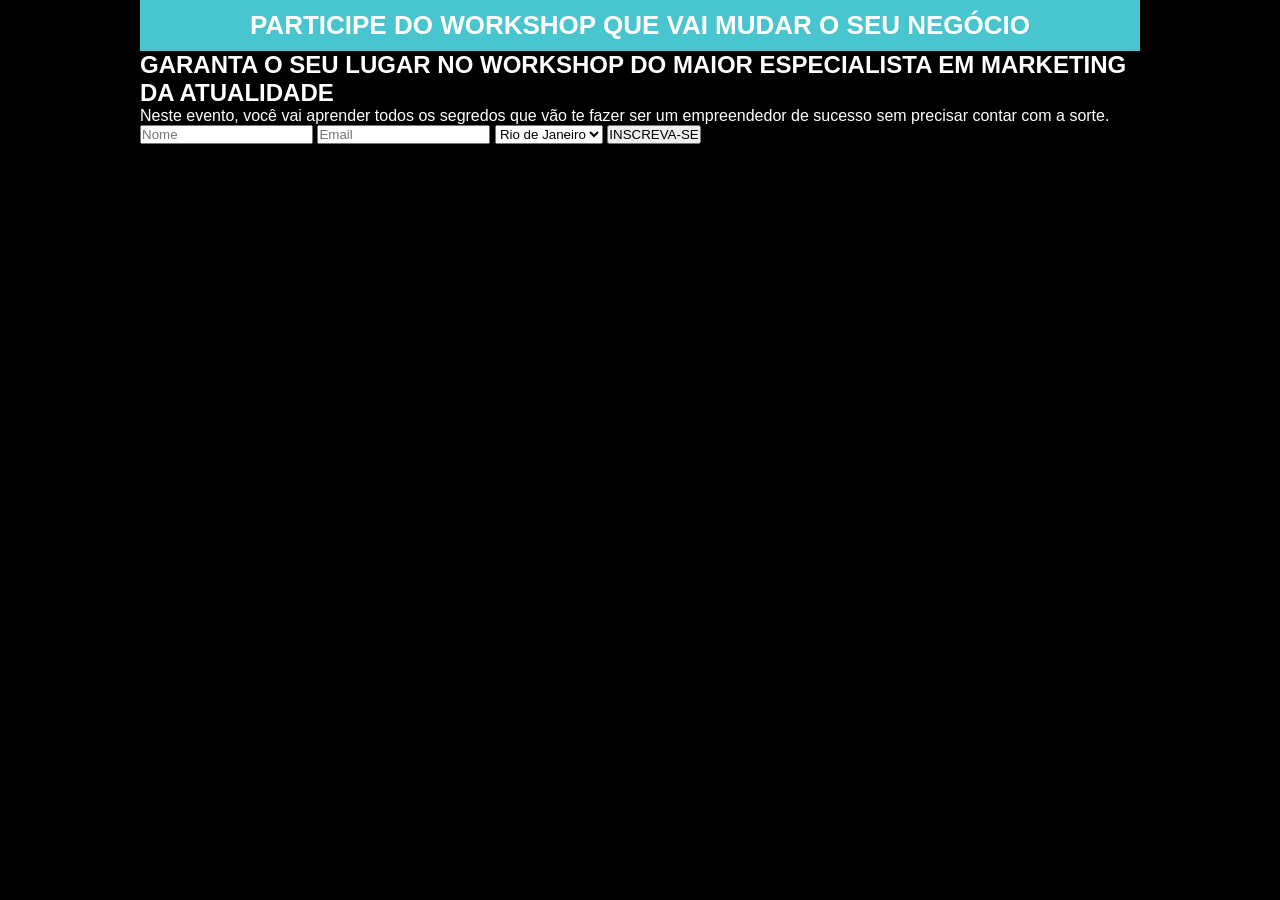
==== curso/paginacapitura/index.html @ 41400569 "Página de Captura" ====
<!DOCTYPE html>
<html lang="pt">
<head>
    <meta charset="UTF-8">
    <meta name="viewport" content="width=device-width, initial-scale=1.0">
    <link rel="icon" href="./images/ico.png" type="image/png">
    <link rel="stylesheet" type="text/css" href="./css/style.css">
    <title>Workshop</title>
</head>
<body>  
    <div class="container">
        <header>
            <h1 class="title">PARTICIPE DO WORKSHOP QUE VAI MUDAR O SEU NEGÓCIO</h1>
        </header>
        <section>
            <div class="formContainer">
                <h2>GARANTA O SEU LUGAR NO WORKSHOP DO MAIOR ESPECIALISTA EM MARKETING DA ATUALIDADE</h2>
                <p>Neste evento, você vai aprender todos os segredos que vão te fazer ser um empreendedor de sucesso sem precisar contar com a sorte.</p>
            
                <form>
                    <input id="name" name="name" type="text" placeholder="Nome">
                    <input id="email" name="email" type="text" placeholder="Email">
                    <select name="place">
                        <option value="rj">Rio de Janeiro</option>
                        <option value="sp">São Paulo</option>
                        <option value="mg">Minas Gerais</option>
                        <option value="es">Espírito Santo</option>
                    </select>
                    <input type="submit" value="INSCREVA-SE">
                </form>
            </div>
        </section>
    </div>    
    
</body>
</html>
---- curso/paginacapitura/css/style.css ----
*{
    margin: 0;
    padding: 0;
}

body{
    font-family: Ariel, Helvetica, Arial, Helvetica, sans-serif;
    background-color: black;
}

.container{
    max-width: 1000px;
    margin: auto;
}

header{
    background-color: #48C5CE;
    color: white;
    text-align: center;
    padding: 10px;
}

.title{
    font-size: 26px;
}

section{
    color: white;
}
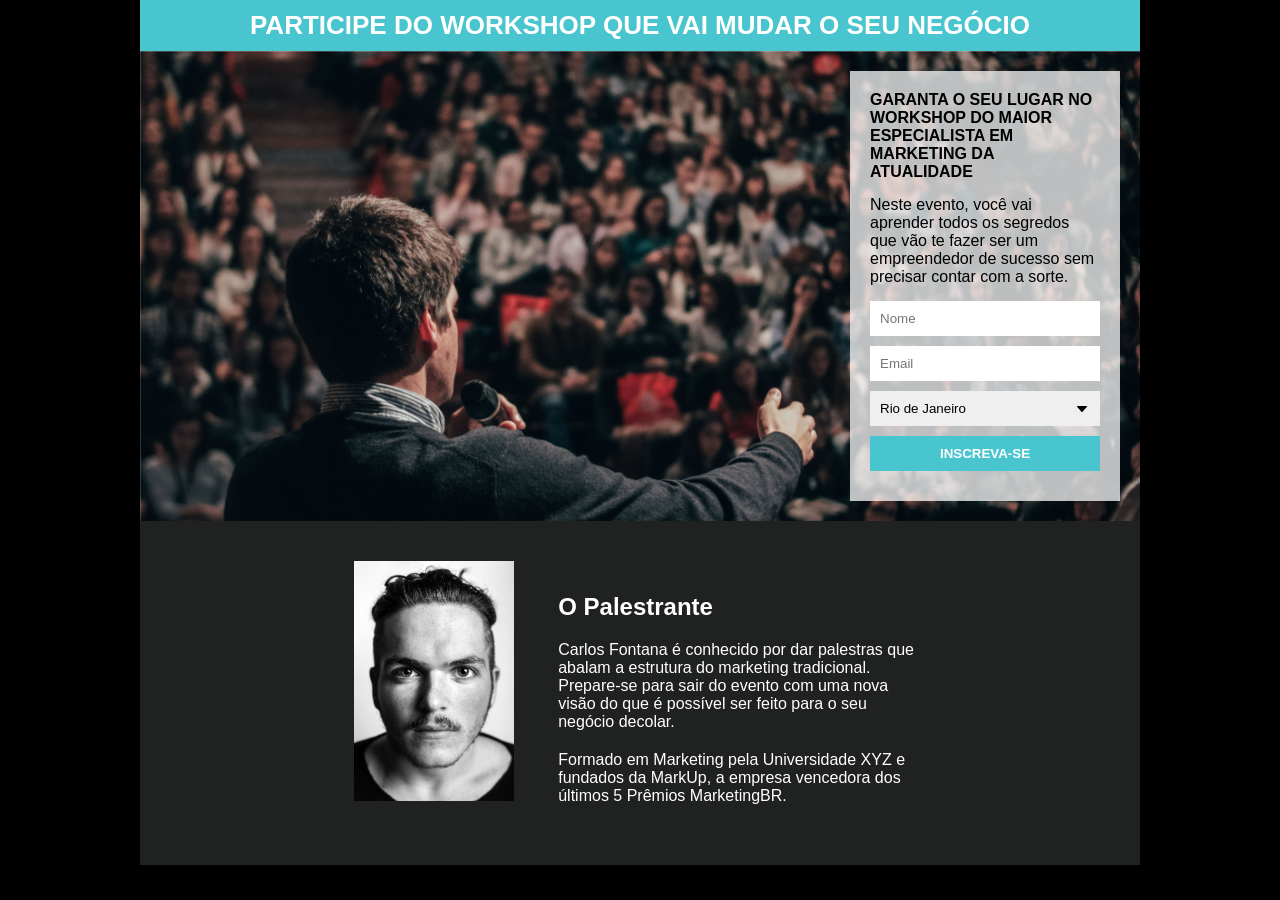
==== commit cb26ccda: "atualização" ====
--- a/curso/paginacapitura/index.html
+++ b/curso/paginacapitura/index.html
@@ -14,8 +14,8 @@
         </header>
         <section>
             <div class="formContainer">
-                <h2>GARANTA O SEU LUGAR NO WORKSHOP DO MAIOR ESPECIALISTA EM MARKETING DA ATUALIDADE</h2>
-                <p>Neste evento, você vai aprender todos os segredos que vão te fazer ser um empreendedor de sucesso sem precisar contar com a sorte.</p>
+                <h2 class="mb">GARANTA O SEU LUGAR NO WORKSHOP DO MAIOR ESPECIALISTA EM MARKETING DA ATUALIDADE</h2>
+                <p class="mb">Neste evento, você vai aprender todos os segredos que vão te fazer ser um empreendedor de sucesso sem precisar contar com a sorte.</p>
             
                 <form>
                     <input id="name" name="name" type="text" placeholder="Nome">
@@ -30,6 +30,15 @@
                 </form>
             </div>
         </section>
+        <footer>
+            <img class="picture" src="./images/face.jpg">
+            <div class="description">
+                <h3>O Palestrante</h3>
+                <p>Carlos Fontana é conhecido por dar palestras que abalam a estrutura do marketing tradicional. Prepare-se para sair do evento com uma nova visão do que é possível ser feito para o seu negócio decolar.</p>
+                <p>Formado em Marketing pela Universidade XYZ e fundados da MarkUp, a empresa vencedora dos últimos 5 Prêmios MarketingBR.</p>
+
+            </div>
+        </footer>
     </div>    
     
 </body>
--- a/curso/paginacapitura/css/style.css
+++ b/curso/paginacapitura/css/style.css
@@ -25,5 +25,70 @@
 }
 
 section{
+    padding: 20px;
+    background-image: url('../images/people.jpg');
+    background-size: cover;
+    overflow: hidden;
+}
+
+.formContainer{
+    max-width: 230px;
+    background-color: #FFFFFFBB;
+    padding: 20px;
+    float: right;
+}
+
+h2{
+    font-size: 16px;
+}
+
+.mb{
+    margin-bottom: 15px;
+}
+
+input, select{
+    width: 100%;
+    box-sizing: border-box;
+    padding: 10px;
+    border: none;
+    margin-bottom: 10px;
+}
+
+input[type="submit"]{
     color: white;
+    background-color: #48c5ce;
+    font-weight: bold;
+}
+
+select{
+    -webkit-appearance: none ;
+    -moz-appearance: none;
+    appearance: none;
+    background-image: url('../images/arrow.jpg');
+    background-repeat: no-repeat;
+    background-position: calc(100% - 10px) center;
+}
+
+.picture{
+    width: 160px;
+}
+
+footer{
+    background-color: #202121;
+    padding: 40px;
+    text-align: center;
+}
+
+.description{
+    display: inline-block;
+    color:white;
+    max-width: 40%;
+    margin-left: 40px;
+    text-align: left;
+}
+.description p, .description h3{
+    margin-bottom: 20px;
+}
+.description h3{
+    font-size: 24px;
 }
